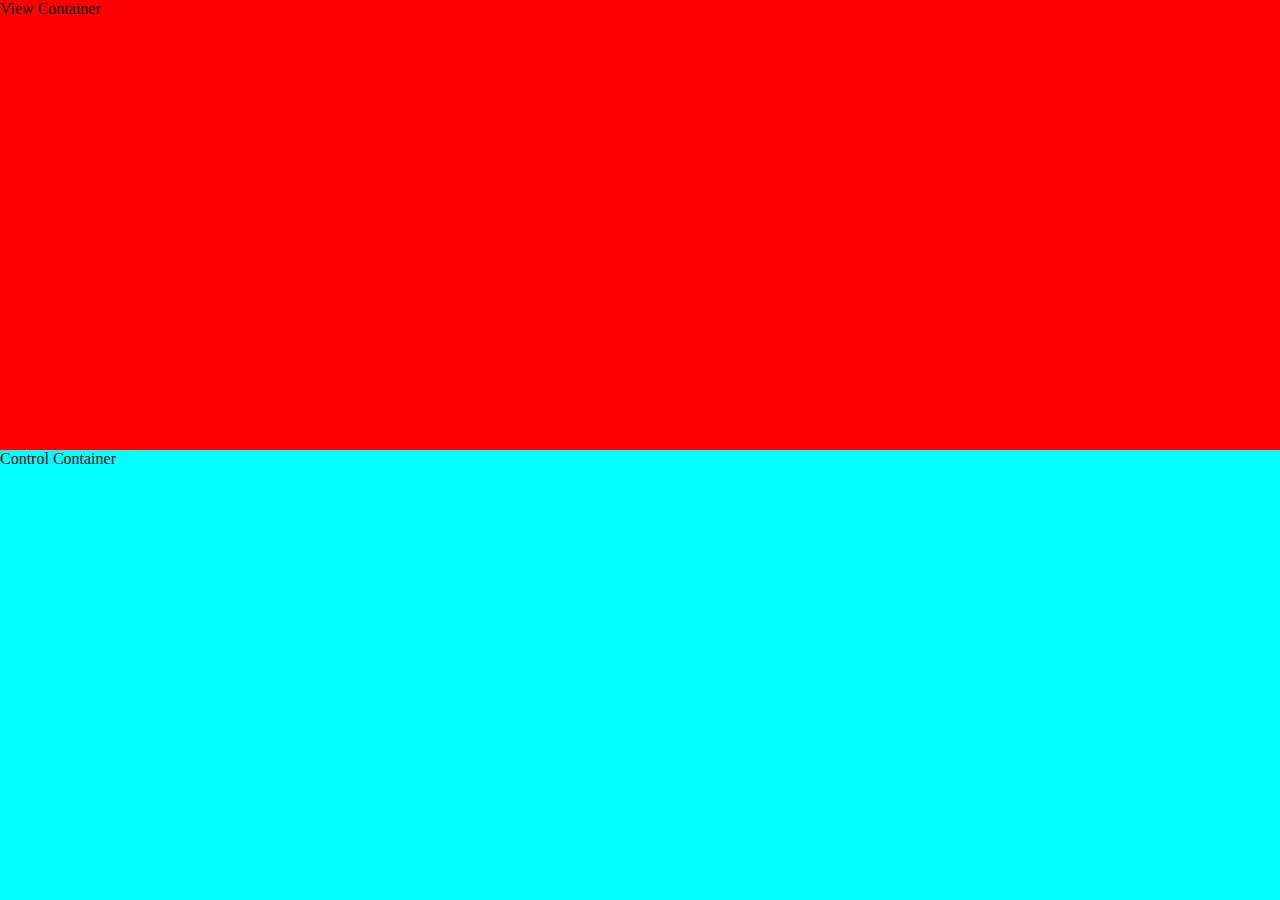
==== index.html @ c1eb0323 "Initial commit includes primitive framework" ====
<!DOCTYPE html>
<html lang="en">
<head>
    <meta charset="UTF-8">
    <title>labelUi</title>
    <link rel="stylesheet" href="index.css">
</head>
<body>

<div class="main-container">
    <div class="view-container">
        View Container
    </div>
    <div class="control-container">
        Control Container
    </div>
</div>




</body>
</html>
---- index.css ----
body {
    padding: 0px;
    margin: 0px;
}

html {
    padding: 0px;
    margin: 0px;
}

/* Containers */
.main-container {
    position: absolute;
    width: 100%;
    height: 100%;
}

.view-container {
    height: 50%;
    background-color: red;
}

.control-container {
    height: 50%;
    background-color: aqua;
}
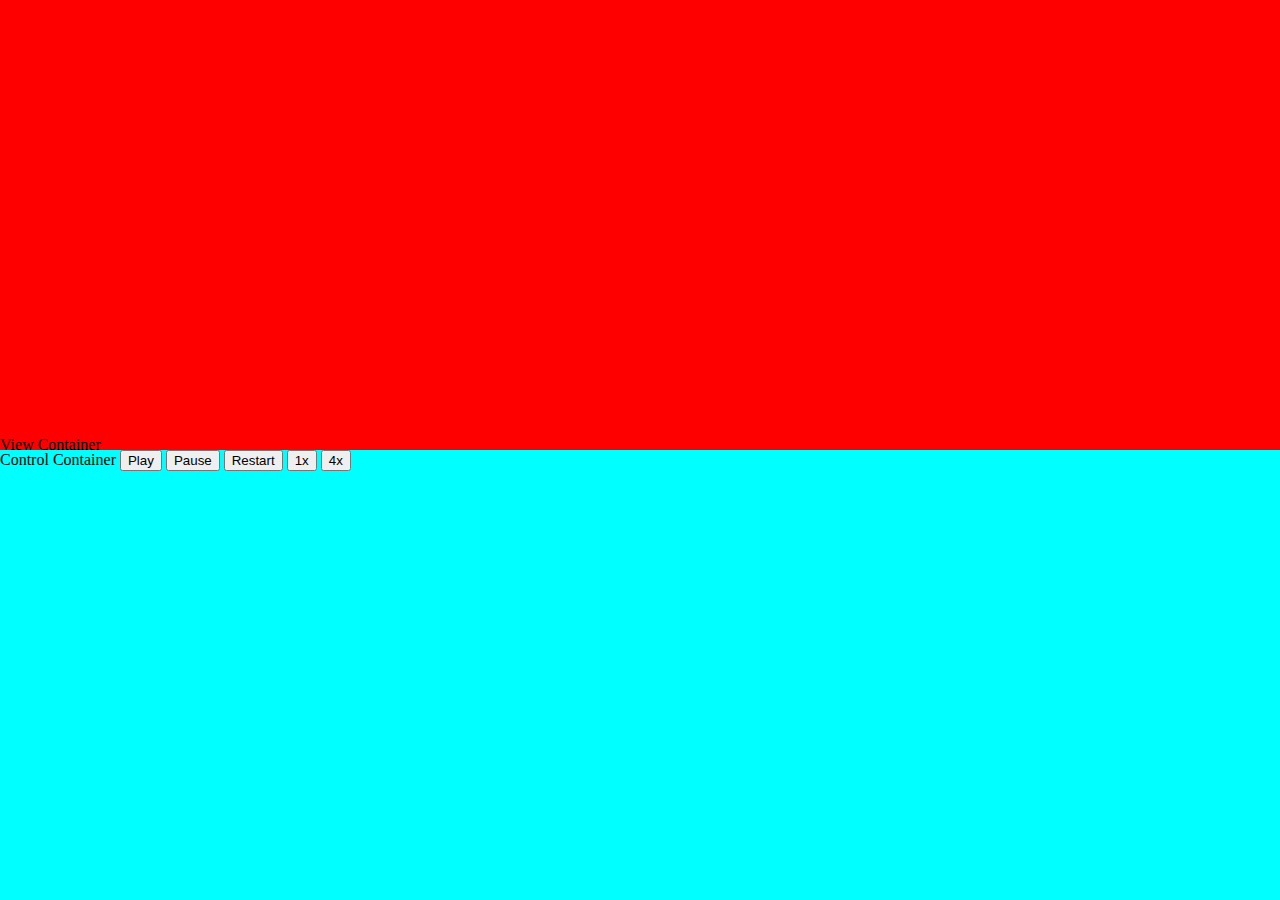
==== commit 81b06358: "Adding basic video player and functions" ====
--- a/index.html
+++ b/index.html
@@ -4,15 +4,25 @@
     <meta charset="UTF-8">
     <title>labelUi</title>
     <link rel="stylesheet" href="index.css">
+    <script type="text/javascript" src="index.js"></script>
 </head>
 <body>
 
 <div class="main-container">
     <div class="view-container">
         View Container
+        <video height="100%" id="videoPlayer">
+            <source src="testVideo/unamed_cam_1/DSCF0002.AVI" type="video/avi">
+            Your browser does not support the video tag.
+        </video>
     </div>
     <div class="control-container">
         Control Container
+        <button onclick="playVideo()">Play</button>
+        <button onclick="pauseVideo()">Pause</button>
+        <button onclick="restartVideo()">Restart</button>
+        <button onclick="changeVideoPlaybackSpeed(1.0)">1x</button>
+        <button onclick="changeVideoPlaybackSpeed(4.0)">4x</button>
     </div>
 </div>
 
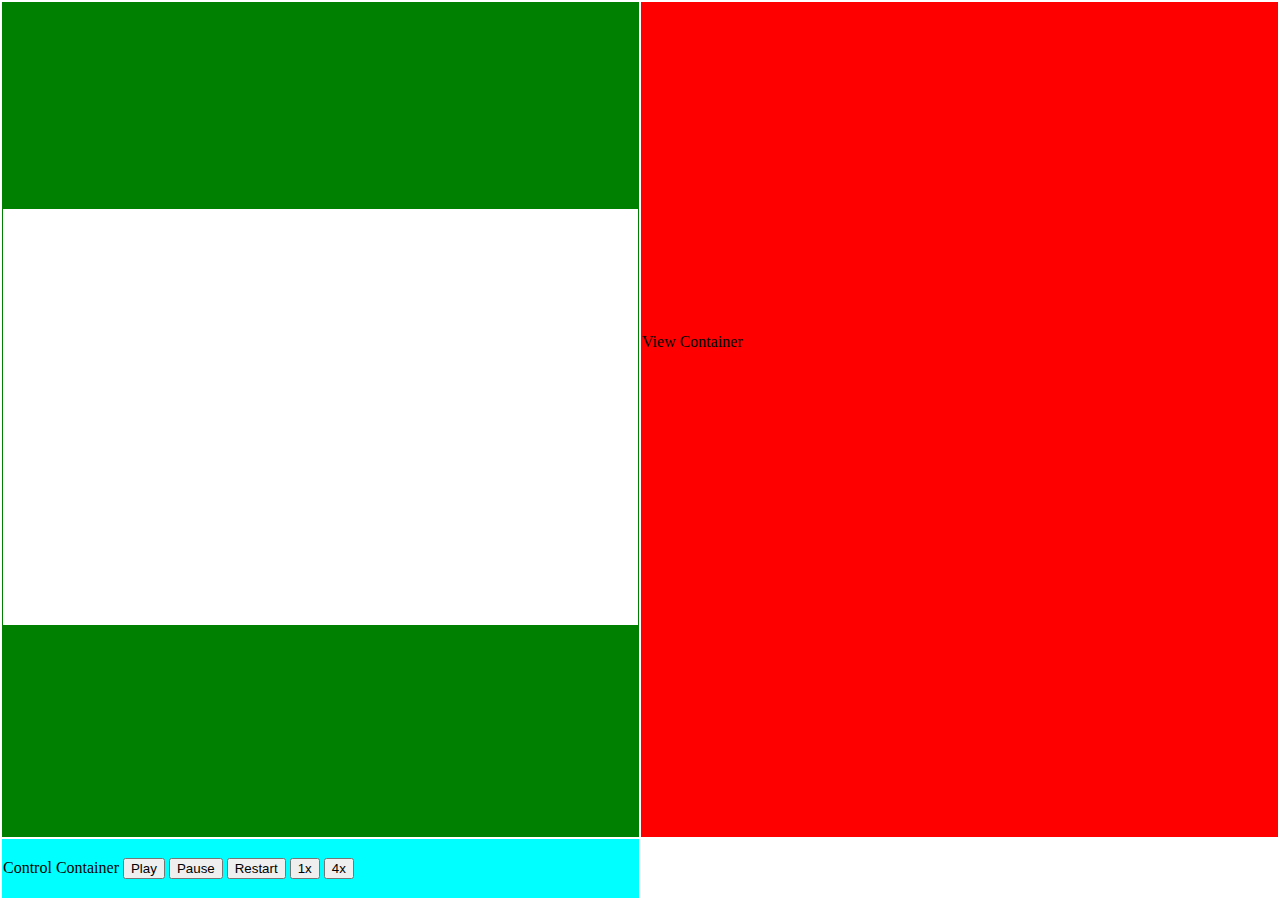
==== commit 37bad2e5: "Adding canvas" ====
--- a/index.html
+++ b/index.html
@@ -8,26 +8,29 @@
 </head>
 <body>
 
-<div class="main-container">
-    <div class="view-container">
-        View Container
-        <video height="100%" id="videoPlayer">
-            <source src="testVideo/unamed_cam_1/DSCF0002.AVI" type="video/avi">
-            Your browser does not support the video tag.
-        </video>
-    </div>
-    <div class="control-container">
-        Control Container
-        <button onclick="playVideo()">Play</button>
-        <button onclick="pauseVideo()">Pause</button>
-        <button onclick="restartVideo()">Restart</button>
-        <button onclick="changeVideoPlaybackSpeed(1.0)">1x</button>
-        <button onclick="changeVideoPlaybackSpeed(4.0)">4x</button>
-    </div>
-</div>
-
-
-
+<table class="main-container">
+    <tr class="view-container">
+        <td style="background-color: green">
+            <canvas id="videoCanvas"></canvas>
+        </td>
+        <td class="videoPlayer-container">        View Container
+            <video id="videoPlayer">
+                <source src="testVideo/unamed_cam_1/DSCF0013.AVI" type="video/avi">
+                Your browser does not support the video tag.
+            </video>
+        </td>
+    </tr>
+    <tr>
+        <td class="control-container">
+            Control Container
+            <button onclick="playVideo()">Play</button>
+            <button onclick="pauseVideo()">Pause</button>
+            <button onclick="restartVideo()">Restart</button>
+            <button onclick="changeVideoPlaybackSpeed(1.0)">1x</button>
+            <button onclick="changeVideoPlaybackSpeed(4.0)">4x</button>
+        </td>
+    </tr>
+</table>
 
 </body>
 </html>--- a/index.css
+++ b/index.css
@@ -16,11 +16,30 @@
 }
 
 .view-container {
-    height: 50%;
+    /*height: 50%;*/
     background-color: red;
 }
 
 .control-container {
+    /*height: 50%;*/
+    background-color: aqua;
+}
+
+.videoPlayer-container {
+    width: 50%;
+}
+
+/* Other */
+#videoPlayer {
+    width: 100%;
+}
+
+table {
+    vertical-align: top;
+}
+
+#videoCanvas {
+    background-color: white;
+    width: 100%;
     height: 50%;
-    background-color: aqua;
 }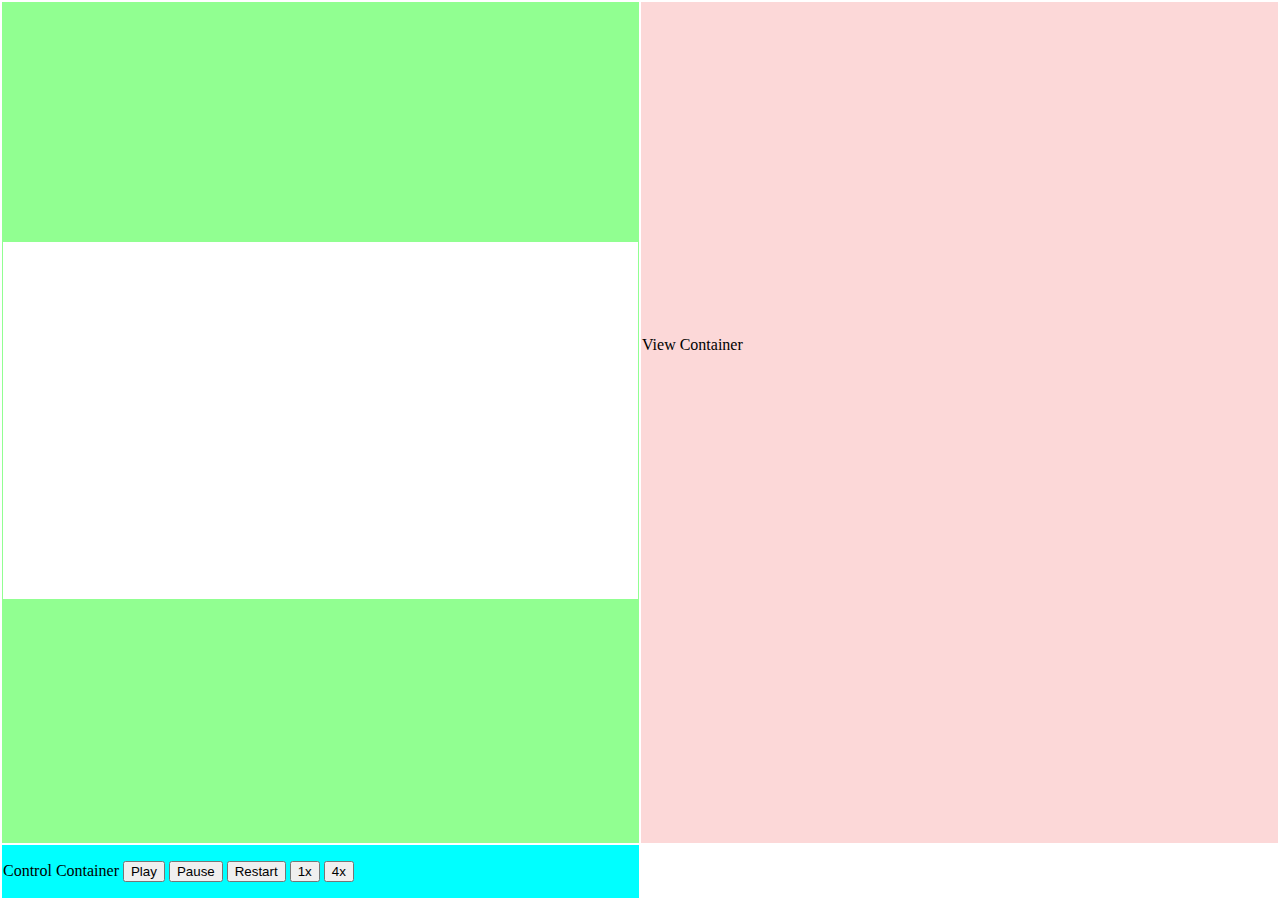
==== commit 7d980882: "Moving working canvas onto main page" ====
--- a/index.html
+++ b/index.html
@@ -3,15 +3,17 @@
 <head>
     <meta charset="UTF-8">
     <title>labelUi</title>
-    <link rel="stylesheet" href="index.css">
-    <script type="text/javascript" src="index.js"></script>
+    <link rel="stylesheet" href="css/index.css">
+    <link rel="stylesheet" href="css/canvas.css">
+    <script type="text/javascript" src="js/index.js"></script>
 </head>
 <body>
 
 <table class="main-container">
     <tr class="view-container">
-        <td style="background-color: green">
-            <canvas id="videoCanvas"></canvas>
+        <td style="background-color: #91ff91">
+            <canvas id="canvas"></canvas>
+            <script src="js/canvas.js"></script>
         </td>
         <td class="videoPlayer-container">        View Container
             <video id="videoPlayer">
--- a/css/index.css
+++ b/css/index.css
@@ -0,0 +1,45 @@
+body {
+    padding: 0px;
+    margin: 0px;
+}
+
+html {
+    padding: 0px;
+    margin: 0px;
+}
+
+/* Containers */
+.main-container {
+    position: absolute;
+    width: 100%;
+    height: 100%;
+}
+
+.view-container {
+    /*height: 50%;*/
+    background-color: #fcd8d8;
+}
+
+.control-container {
+    /*height: 50%;*/
+    background-color: aqua;
+}
+
+.videoPlayer-container {
+    width: 50%;
+}
+
+/* Other */
+#videoPlayer {
+    width: 100%;
+}
+
+table {
+    vertical-align: top;
+}
+
+#videoCanvas {
+    background-color: white;
+    width: 100%;
+    height: 50%;
+}--- a/css/canvas.css
+++ b/css/canvas.css
@@ -0,0 +1,18 @@
+html {
+    height: 100%;
+}
+
+body {
+    margin: 0;
+    min-height: 100%;
+    display: flex;
+    flex-direction: column;
+    justify-content: center;
+    align-items: center;
+}
+
+#canvas {
+    aspect-ratio: 16/9;
+    width: 100%;
+    background-color: white;
+}